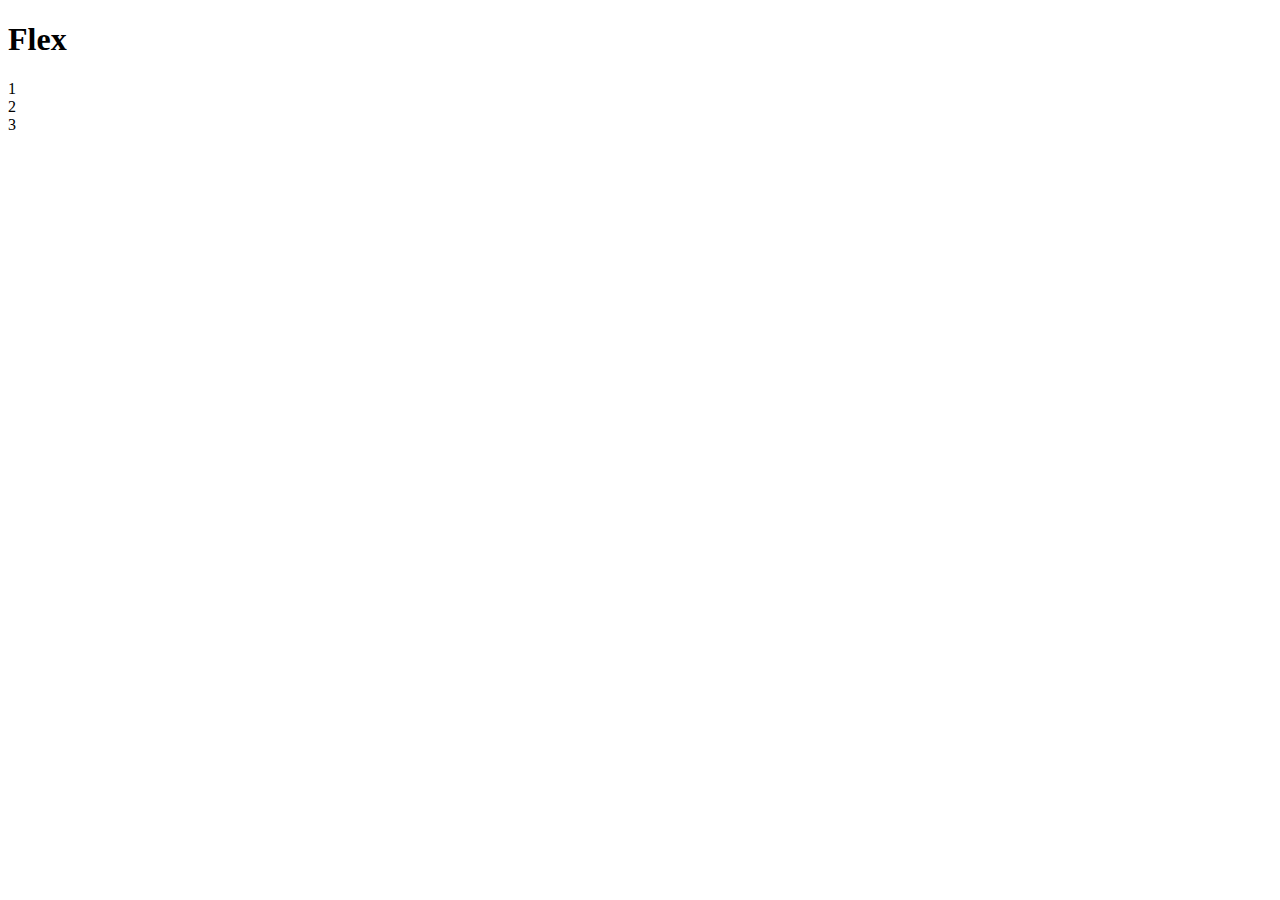
==== index.html @ 838c130f "jkgkj" ====
<!DOCTYPE html>
<html lang="en">
<head>
    <meta charset="UTF-8">
    <meta name="viewport" content="width=device-width, initial-scale=1.0">
    <title>Document</title>
</head>
<body>
    <h1>Flex</h1>

        <div class="container"> 
            <div class="item item-1">1 </div>
            <div class="item item-2">2 </div>
            <div class="item item-3">3 </div>
        </div>
</body>
</html>
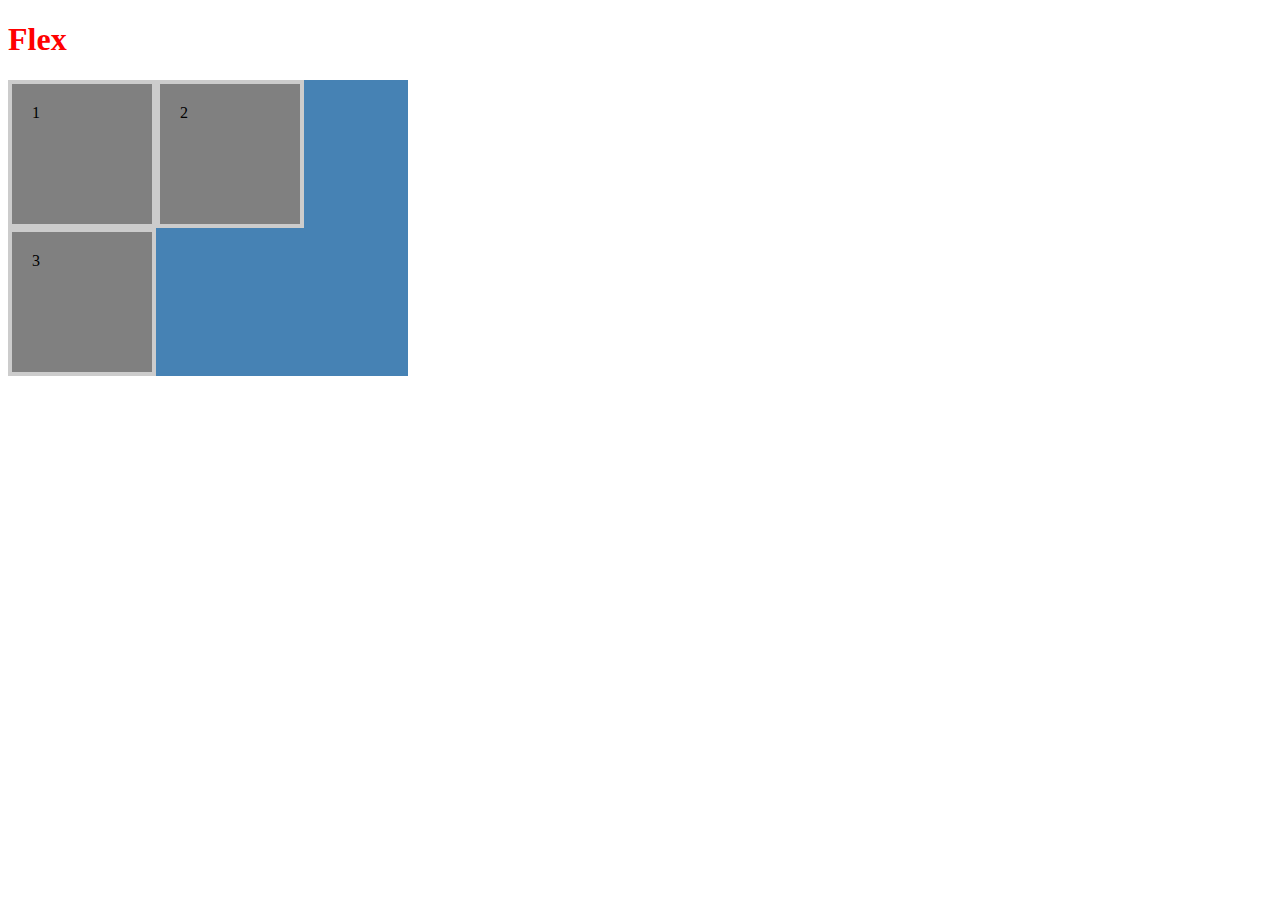
==== commit da278e87: "css" ====
--- a/index.html
+++ b/index.html
@@ -4,6 +4,7 @@
     <meta charset="UTF-8">
     <meta name="viewport" content="width=device-width, initial-scale=1.0">
     <title>Document</title>
+    <link rel="stylesheet" href="styles/style.css">
 </head>
 <body>
     <h1>Flex</h1>
--- a/styles/style.css
+++ b/styles/style.css
@@ -0,0 +1,20 @@
+h1 {
+    color: red;
+  }
+  
+  .item{
+    background: grey;
+    padding: 20px;
+    width: 100px;
+    height: 100px;
+    border: 4px solid #cccccc;
+  }
+
+  .container{
+    display: flex;
+    background-color: steelblue;
+
+    flex-direction: row;
+    width: 400px;
+    flex-wrap: wrap;
+  }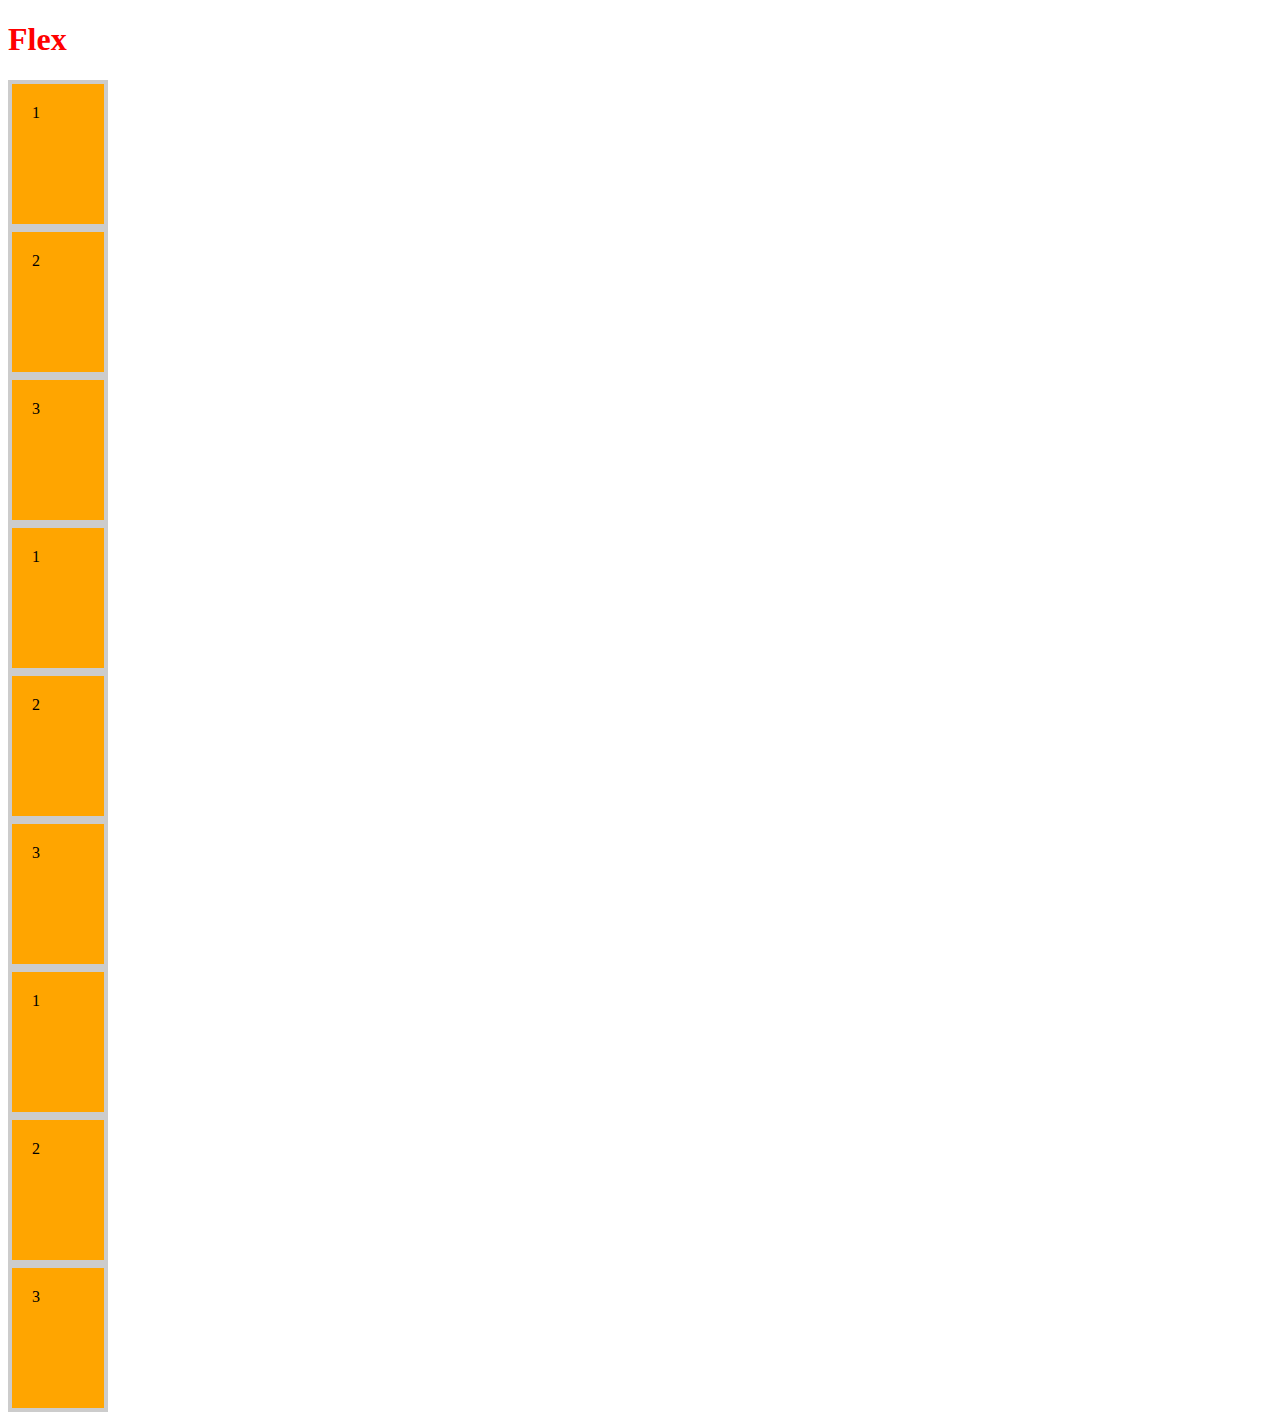
==== commit 911638f0: "flex" ====
--- a/index.html
+++ b/index.html
@@ -13,6 +13,12 @@
             <div class="item item-1">1 </div>
             <div class="item item-2">2 </div>
             <div class="item item-3">3 </div>
+            <div class="item item-1">1 </div>
+            <div class="item item-2">2 </div>
+            <div class="item item-3">3 </div>
+            <div class="item item-1">1 </div>
+            <div class="item item-2">2 </div>
+            <div class="item item-3">3 </div>
         </div>
 </body>
 </html>--- a/styles/style.css
+++ b/styles/style.css
@@ -3,7 +3,7 @@
   }
   
   .item{
-    background: grey;
+    background: orange;
     padding: 20px;
     width: 100px;
     height: 100px;
@@ -12,9 +12,20 @@
 
   .container{
     display: flex;
-    background-color: steelblue;
+    background-color: yellow;
 
+    width: 100px;
+    height: 500px;
+  
+
+    /* flex-flow: row wrap; */
     flex-direction: row;
-    width: 400px;
     flex-wrap: wrap;
+
+    /* row-gap: 10px;
+    column-gap: 20px;
+
+    gap: 10px; */
+
+    justify-content: space-around;
   }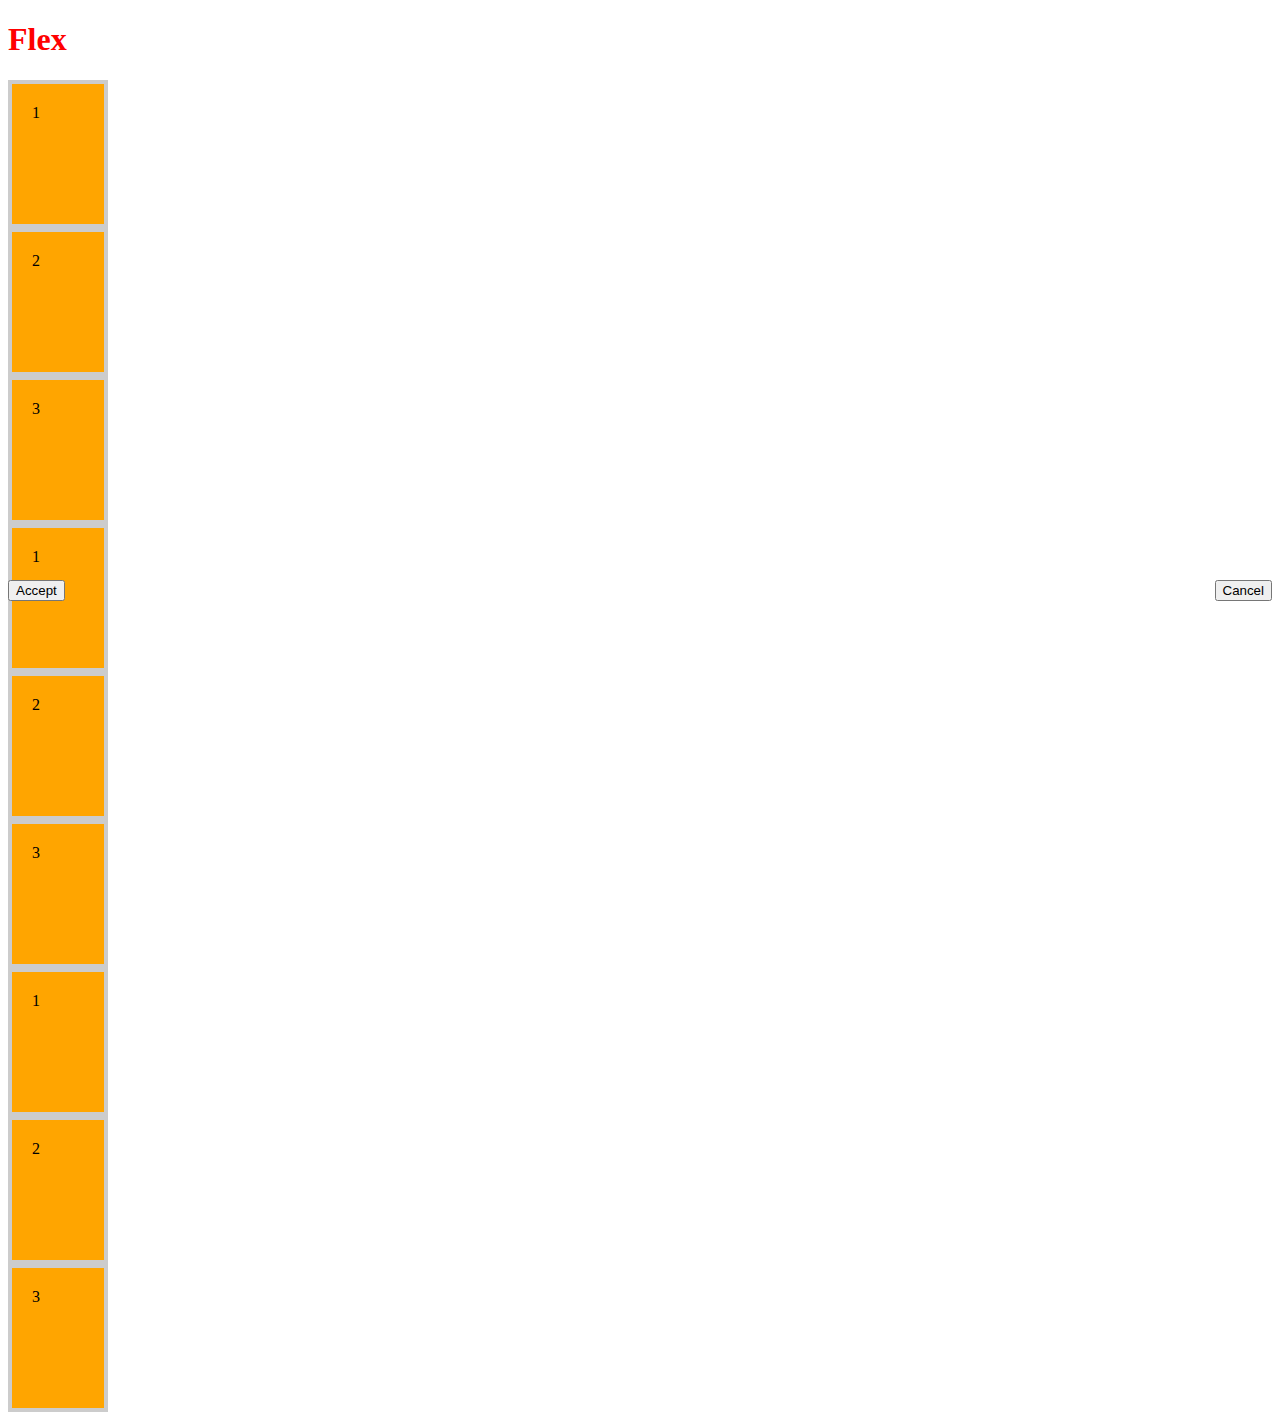
==== commit 6bf2f890: "flexitems" ====
--- a/index.html
+++ b/index.html
@@ -20,5 +20,11 @@
             <div class="item item-2">2 </div>
             <div class="item item-3">3 </div>
         </div>
+
+        <div class="buttons">
+            <button>Accept</button>
+            <button>Cancel</button>
+
+        </div>
 </body>
 </html>--- a/styles/style.css
+++ b/styles/style.css
@@ -17,7 +17,6 @@
     width: 100px;
     height: 500px;
   
-
     /* flex-flow: row wrap; */
     flex-direction: row;
     flex-wrap: wrap;
@@ -25,7 +24,14 @@
     /* row-gap: 10px;
     column-gap: 20px;
 
-    gap: 10px; */
+    gap: 10px;     */
 
     justify-content: space-around;
-  }+    align-items: stretch;
+  }
+
+  .buttons{
+    display: flex;
+
+    justify-content: space-between;
+  }    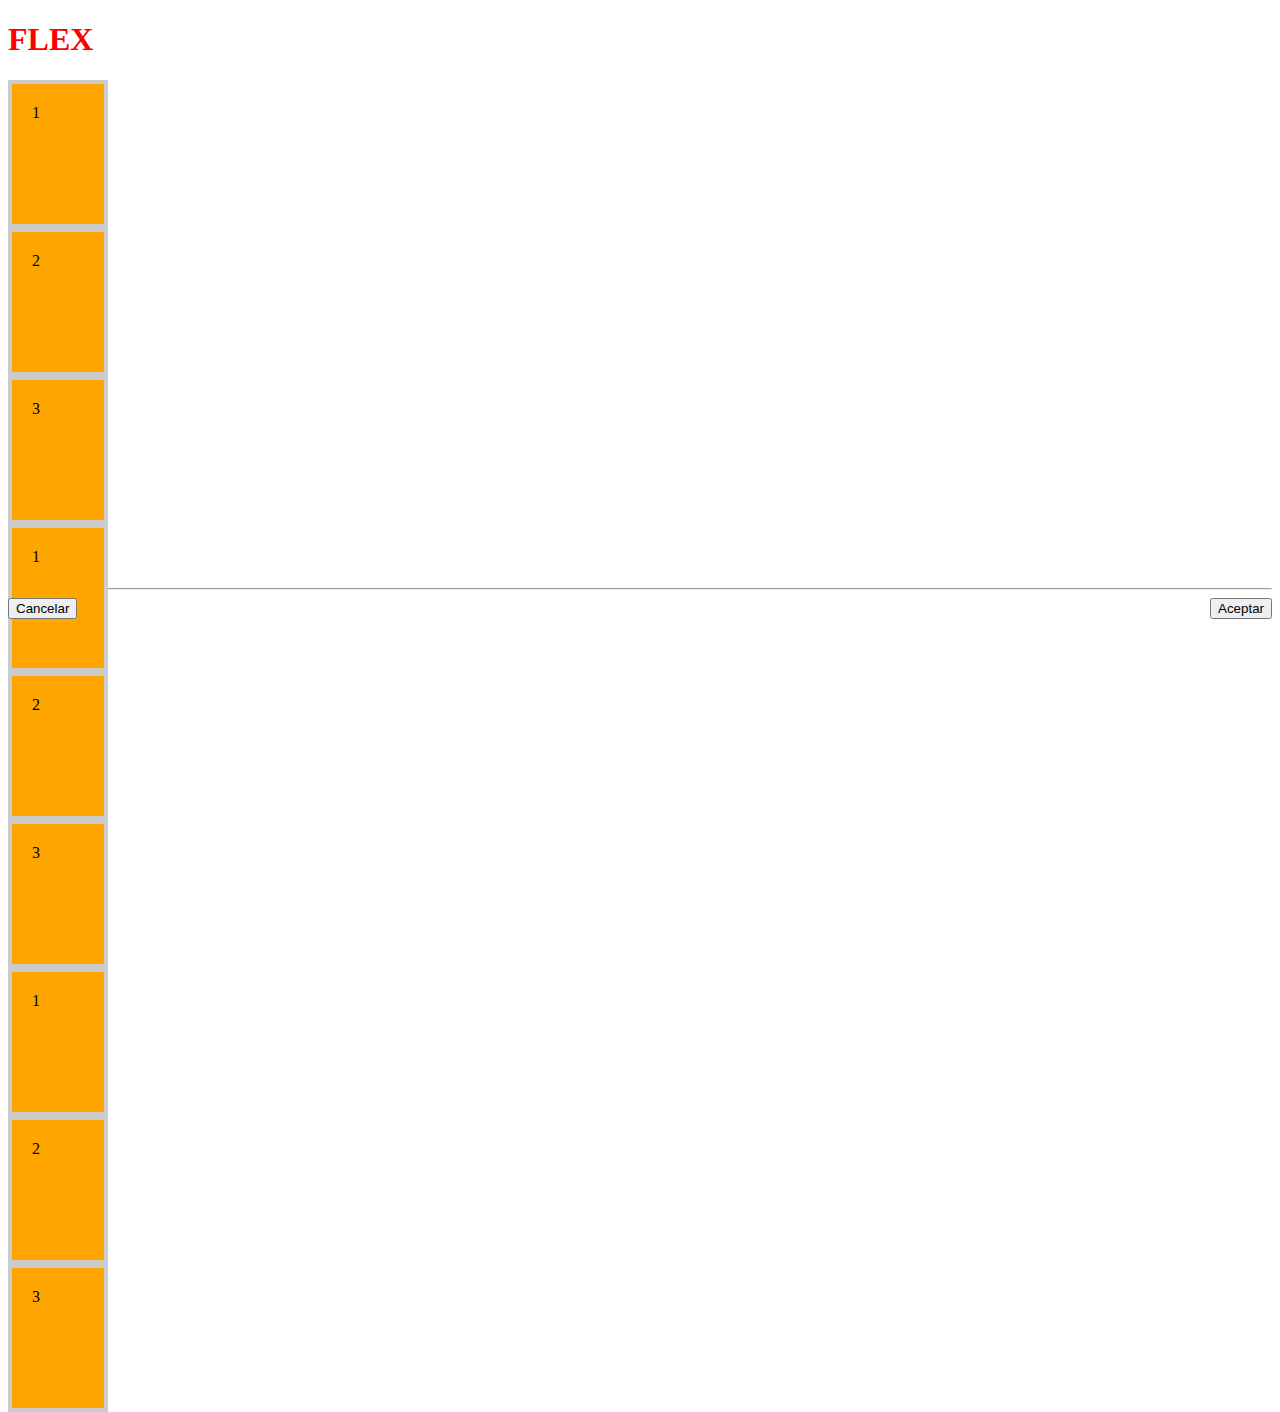
==== commit 757c7807: "class" ====
--- a/index.html
+++ b/index.html
@@ -7,24 +7,26 @@
     <link rel="stylesheet" href="styles/style.css">
 </head>
 <body>
-    <h1>Flex</h1>
+    <h1>FLEX</h1>
 
-        <div class="container"> 
-            <div class="item item-1">1 </div>
-            <div class="item item-2">2 </div>
-            <div class="item item-3">3 </div>
-            <div class="item item-1">1 </div>
-            <div class="item item-2">2 </div>
-            <div class="item item-3">3 </div>
-            <div class="item item-1">1 </div>
-            <div class="item item-2">2 </div>
-            <div class="item item-3">3 </div>
-        </div>
+    <div class="container">
+        <div class="item item-1">1</div>
+        <div class="item item-2">2</div>
+        <div class="item item-3">3</div>   
+        <div class="item item-1">1</div>
+        <div class="item item-2">2</div>
+        <div class="item item-3">3</div>
+        <div class="item item-1">1</div>
+        <div class="item item-2">2</div>
+        <div class="item item-3">3</div>
+    </div>
 
-        <div class="buttons">
-            <button>Accept</button>
-            <button>Cancel</button>
+    <hr>
 
-        </div>
+    <div class="buttons">
+        <button>Cancelar</button>
+        <button>Aceptar</button>
+        
+    </div>
 </body>
 </html>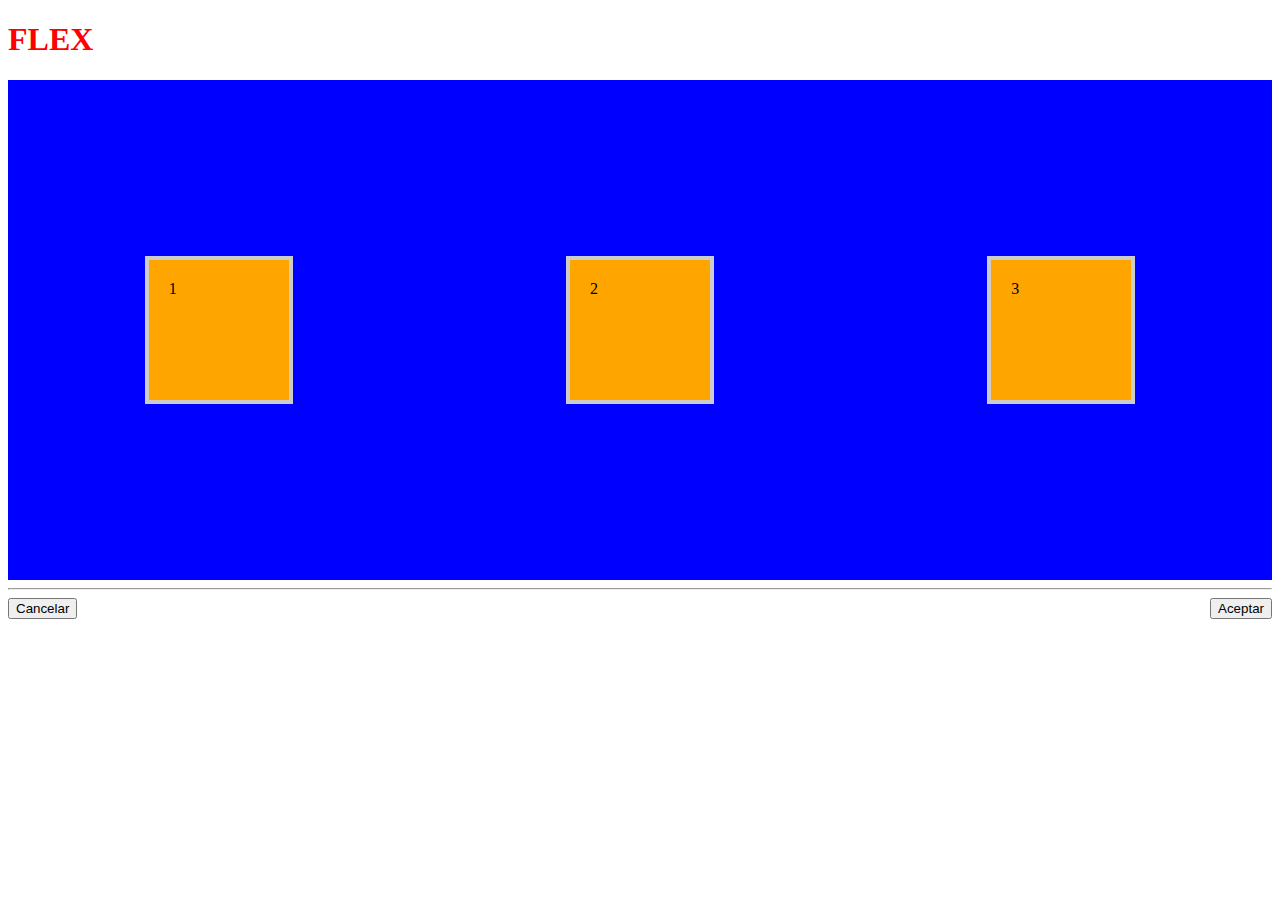
==== commit 2c37d9bb: "item" ====
--- a/index.html
+++ b/index.html
@@ -13,12 +13,6 @@
         <div class="item item-1">1</div>
         <div class="item item-2">2</div>
         <div class="item item-3">3</div>   
-        <div class="item item-1">1</div>
-        <div class="item item-2">2</div>
-        <div class="item item-3">3</div>
-        <div class="item item-1">1</div>
-        <div class="item item-2">2</div>
-        <div class="item item-3">3</div>
     </div>
 
     <hr>
--- a/styles/style.css
+++ b/styles/style.css
@@ -12,9 +12,9 @@
 
   .container{
     display: flex;
-    background-color: yellow;
+    background-color: blue;
 
-    width: 100px;
+    width: 100%;
     height: 500px;
   
     /* flex-flow: row wrap; */
@@ -27,7 +27,7 @@
     gap: 10px;     */
 
     justify-content: space-around;
-    align-items: stretch;
+    align-items: center;
   }
 
   .buttons{
